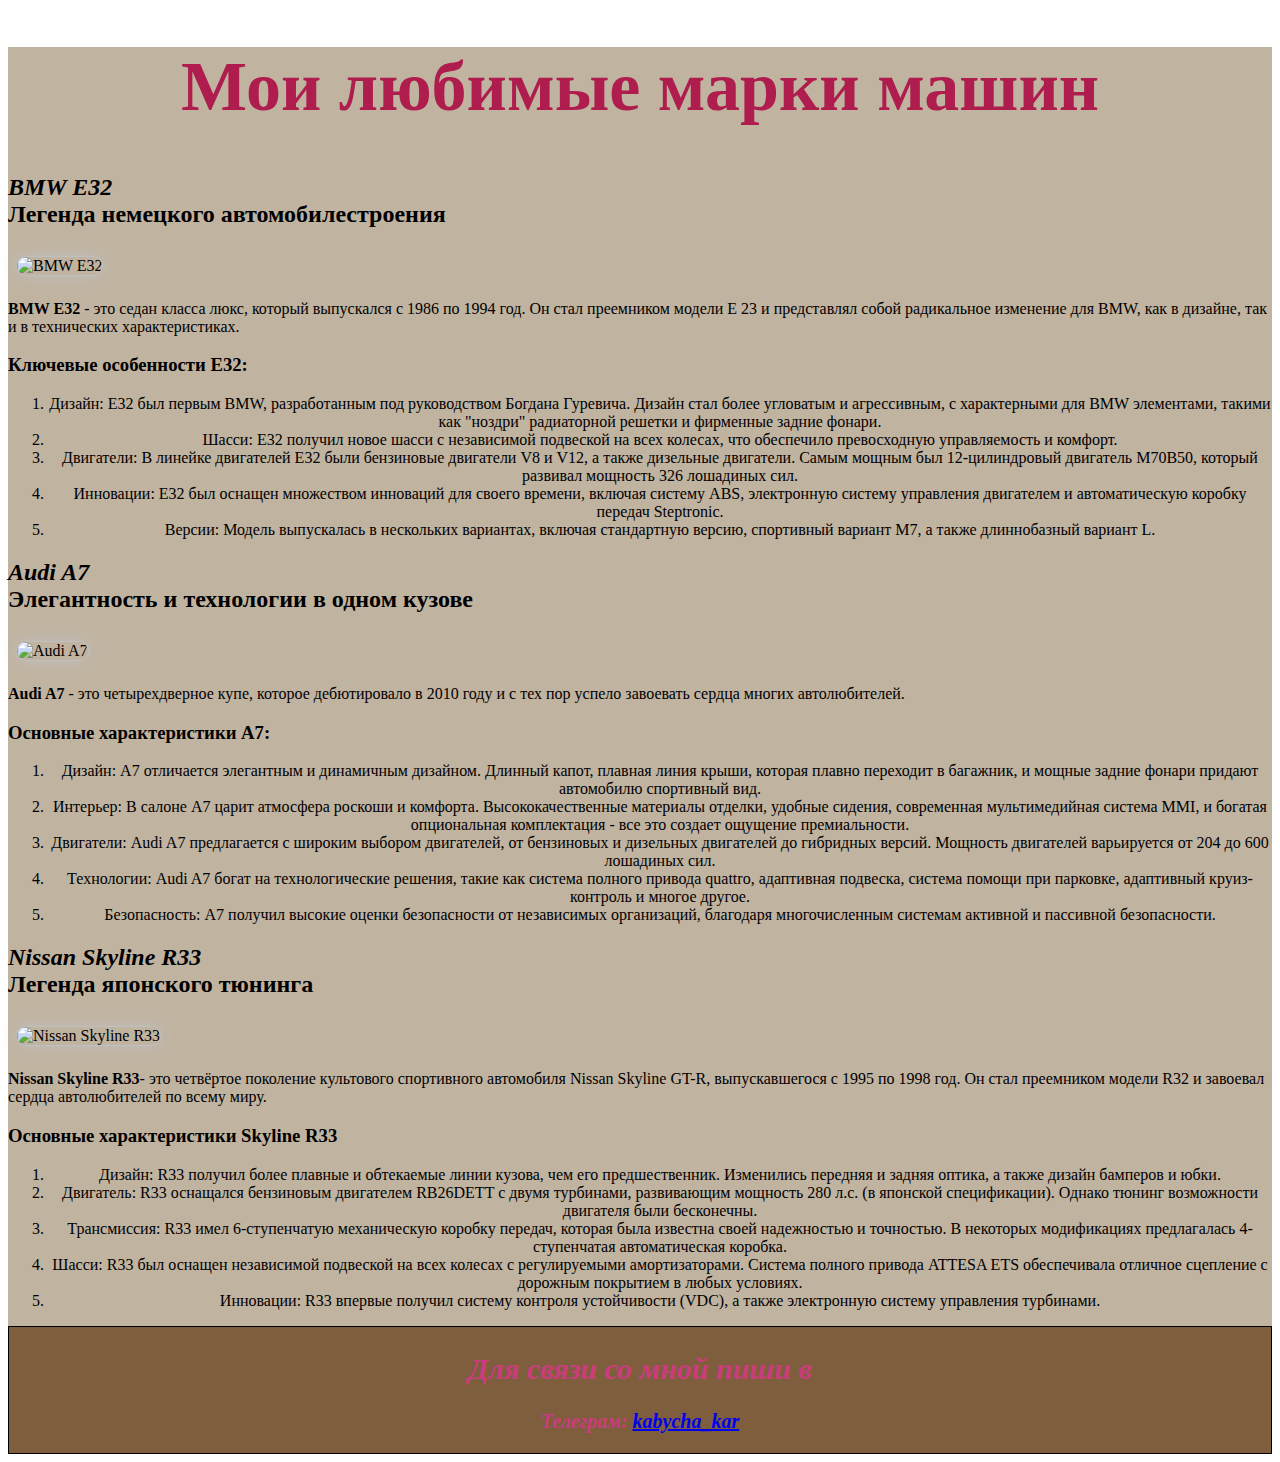
==== index.html @ 2b212de8 "Update index.html" ====
<!DOCTYPE html>
<html lang="ru">
<head>
    <meta charset="UTF-8">
    <meta name="viewport" content="width=device-width, initial-scale=1.0">
    <link href="mini.css" rel="stylesheet">
    <title>Мои любимые машины</title>
</head>
<body>
<div class="background">
    <section>
        <div class="title">
            <h1>Мои любимые марки машин</h1>
        </div>
        <div class="love">
         <div class="car">
            <h2>
               <em>BMW E32</em><br>
               Легенда немецкого автомобилестроения
            </h2>
            <img class="main-image" src="https://i.pinimg.com/564x/0f/99/5f/0f995f6b1bfbd348d7ca9b123c780f21.jpg" alt="BMW E32">
            <p><strong>BMW E32</strong> - это седан класса люкс, который выпускался с 1986 по 1994 год. 
            Он стал преемником модели Е 23 и представлял собой радикальное изменение для BMW, как в дизайне, 
            так и в технических характеристиках.</p>
        
            <h3>Ключевые особенности E32:</h3>
            <div class="adjective">
            <ol>
                 <li>Дизайн: E32 был первым BMW, разработанным под руководством Богдана Гуревича. Дизайн стал более угловатым и агрессивным, 
                с характерными для BMW элементами, такими как "ноздри" радиаторной решетки и фирменные задние фонари.</li>
                 <li>Шасси: E32 получил новое шасси с независимой подвеской на всех колесах, что обеспечило превосходную управляемость и комфорт.</li>
                 <li>Двигатели: В линейке двигателей E32 были бензиновые двигатели V8 и V12, 
                а также дизельные двигатели. Самым мощным был 12-цилиндровый двигатель M70B50, который развивал мощность 326 лошадиных сил.</li>
                <li>Инновации: E32 был оснащен множеством инноваций для своего времени, включая систему ABS, 
                электронную систему управления двигателем и автоматическую коробку передач Steptronic.</li>
                <li>Версии: Модель выпускалась в нескольких вариантах, включая стандартную версию, спортивный вариант M7, а также длиннобазный вариант L.</li>
            </ol>
            </div>
        </div>

        <div class="car">
            <h2>
               <em>Audi A7</em><br>
               Элегантность и технологии в одном кузове
            </h2>
            <img class="main-image" src="https://i.pinimg.com/564x/54/e6/24/54e6247f0ed926543638d730dbcdc8fe.jpg" alt="Audi A7">
    
        <p><strong>Audi A7</strong> - это четырехдверное купе, которое дебютировало в 2010 году и 
            с тех пор успело завоевать сердца многих автолюбителей. </p>
        <h3>Основные характеристики А7:</h3>
        <div class="adjective">
        <ol>
            <li>Дизайн: A7 отличается элегантным и динамичным дизайном. Длинный капот, 
                плавная линия крыши, которая плавно переходит в багажник, и мощные задние фонари придают автомобилю спортивный вид.</li>
            <li>Интерьер: В салоне A7 царит атмосфера роскоши и комфорта. Высококачественные материалы отделки, удобные сидения, современная
                мультимедийная система MMI, и богатая опциональная комплектация - все это создает ощущение премиальности.</li>
            <li>Двигатели: Audi A7 предлагается с широким выбором двигателей, от бензиновых и дизельных двигателей до гибридных версий. 
                Мощность двигателей варьируется от 204 до 600 лошадиных сил.</li>
            <li>Технологии: Audi A7 богат на технологические решения, такие как система полного привода quattro, адаптивная подвеска, 
                система помощи при парковке, адаптивный круиз-контроль и многое другое.</li>
            <li>Безопасность: A7 получил высокие оценки безопасности от независимых организаций, 
                благодаря многочисленным системам активной и пассивной безопасности.</li>
        </ol>
        </div>
        </div>
        <div class="car">
            <h2>
               <em>Nissan Skyline R33</em><br>
               Легенда японского тюнинга
            </h2>  
            <img class="main-image" src="https://i.pinimg.com/736x/cd/46/39/cd463962dd57b8cccdd8b1d6593e6fad.jpg" alt="Nissan Skyline R33">

        <p><strong>Nissan Skyline R33</strong>- это четвёртое поколение культового спортивного автомобиля Nissan Skyline GT-R, 
            выпускавшегося с 1995 по 1998 год. Он стал преемником модели R32 и завоевал сердца автолюбителей по всему миру. </p>
        <h3>Основные характеристики Skyline R33</h3>
        <div class="adjective">
        <ol>
            <li>Дизайн: R33 получил более плавные и обтекаемые линии кузова, чем его предшественник. 
                Изменились передняя и задняя оптика, а также дизайн бамперов и юбки.</li>
            <li>Двигатель: R33 оснащался бензиновым двигателем RB26DETT с двумя турбинами, развивающим мощность 280 л.с. 
                (в японской спецификации). Однако тюнинг возможности двигателя были бесконечны.</li>
            <li>Трансмиссия: R33 имел 6-ступенчатую механическую коробку передач, которая была известна своей надежностью и точностью.
                В некоторых модификациях предлагалась 4-ступенчатая автоматическая коробка.</li>
            <li>Шасси: R33 был оснащен независимой подвеской на всех колесах с регулируемыми амортизаторами. Система полного привода 
                ATTESA ETS обеспечивала отличное сцепление с дорожным покрытием в любых условиях.</li>
            <li>Инновации: R33 впервые получил систему контроля устойчивости (VDC), а также электронную систему управления турбинами.</li>
        </ol>
    </div>
        </div>
        </div>
    </section>
    <address>
    <div class="link">
        <h2>Для связи со мной пиши в</h2>
        <p><em>Телеграм:
             <a href="tg:@kabycha_kar"> kabycha_kar</a></em>
        </p>
    </div>
    </address>
    </div>

</body>
</html>
---- mini.css ----
.main-image {
    height: 400px;
    border: 1px solid silver;
    margin: 8px;
    box-shadow: 0 0 16px silver;
    border-radius: 1em;
}

.title { 
    font-size: 35px;
    text-align: center;
    font-weight: bold;
    color: rgb(175, 29, 78);
}

.adjective {
    text-align: center;
}

.background {
    background-color: rgb(192, 179, 160);
}

.audi{
    height: 350px;
    border: 1px solid silver;
    margin: 8px;
    box-shadow: 0 0 16px silver;
    border-radius: 16px;
}

@media (max-width: 400px) {
    img {
        width: 90%;
    }
}

.link { 
    border-radius: 0,5 em;
    background-color: rgb(127, 94, 61);
    border: 1px solid black;
    font-size: 20px;
    text-align: center;
    font-weight: bold; 
    color: rgb(203, 60, 125);
}
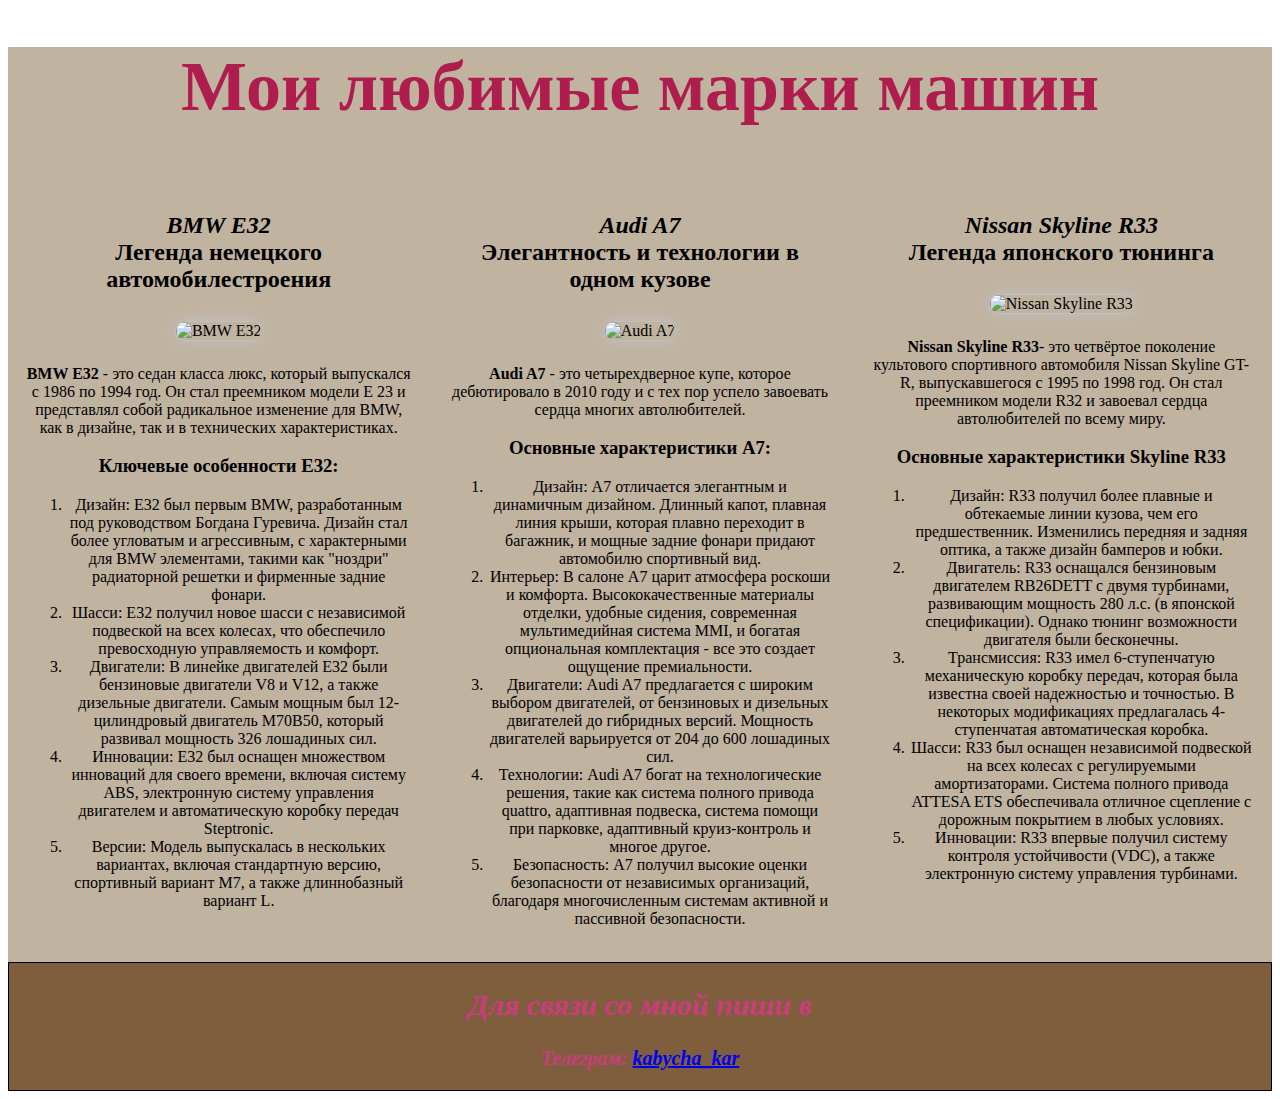
==== commit 16c141e7: "Update index.html" ====
--- a/index.html
+++ b/index.html
@@ -3,7 +3,7 @@
 <head>
     <meta charset="UTF-8">
     <meta name="viewport" content="width=device-width, initial-scale=1.0">
-    <link href="mini.css" rel="stylesheet">
+    <link href="minis.css" rel="stylesheet">
     <title>Мои любимые машины</title>
 </head>
 <body>
--- a/minis.css
+++ b/minis.css
@@ -0,0 +1,52 @@
+.main-image {
+    height: 400px;
+    border: 1px solid silver;
+    margin: 8px;
+    box-shadow: 0 0 16px silver;
+    border-radius: 1em;
+}
+
+.title { 
+    font-size: 35px;
+    text-align: center;
+    font-weight: bold;
+    color: rgb(175, 29, 78);
+}
+
+.adjective {
+    text-align: center;
+}
+
+.background {
+    background-color: rgb(192, 179, 160);
+}
+
+@media (max-width: 400px) {
+    img {
+        width: 90%;
+    }
+}
+
+.link { 
+    border-radius: 0,5 em;
+    background-color: rgb(127, 94, 61);
+    border: 1px solid black;
+    font-size: 20px;
+    text-align: center;
+    font-weight: bold; 
+    color: rgb(203, 60, 125);
+}
+
+.love {
+    display: flex;
+    width: 100%;
+    flex-wrap: wrap;
+}
+
+.car {
+    flex: 1;
+    background: rgb(192, 179, 160);
+    padding: 1rem;
+    margin: 2px;
+    text-align: center;
+}
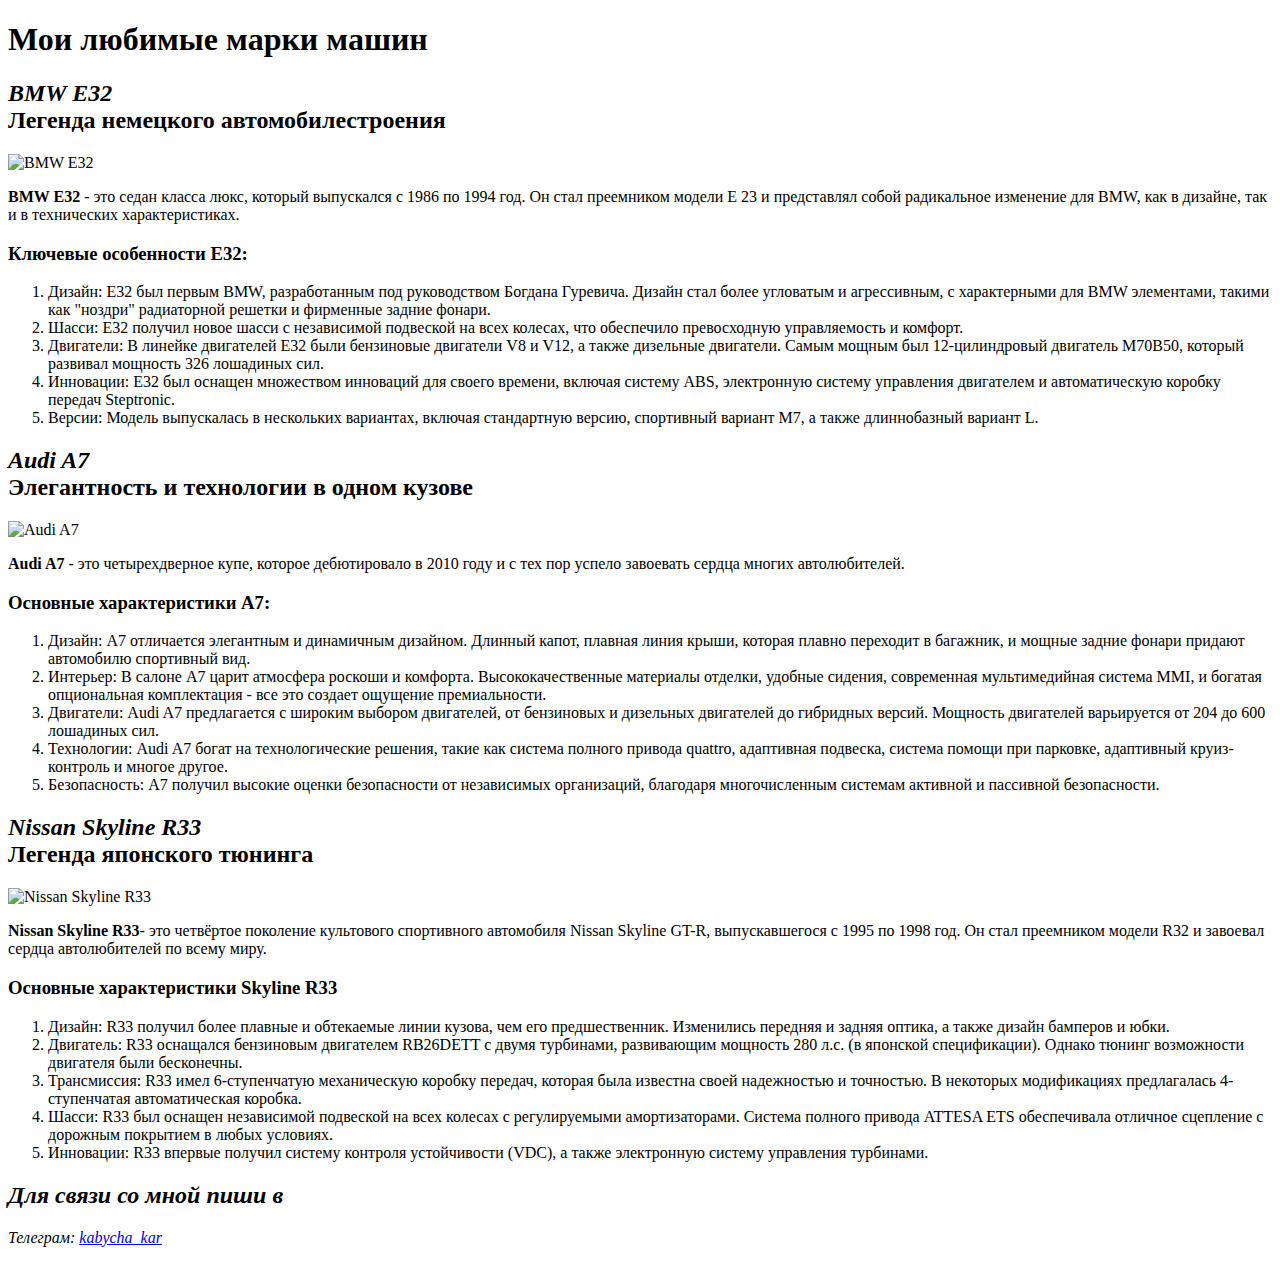
==== commit f06c4f7b: "Update index.html" ====
--- a/index.html
+++ b/index.html
@@ -3,11 +3,11 @@
 <head>
     <meta charset="UTF-8">
     <meta name="viewport" content="width=device-width, initial-scale=1.0">
-    <link href="minis.css" rel="stylesheet">
+    <link href="/static/main.css" rel="stylesheet">
     <title>Мои любимые машины</title>
 </head>
 <body>
-<div class="background">
+    <div class="background">
     <section>
         <div class="title">
             <h1>Мои любимые марки машин</h1>
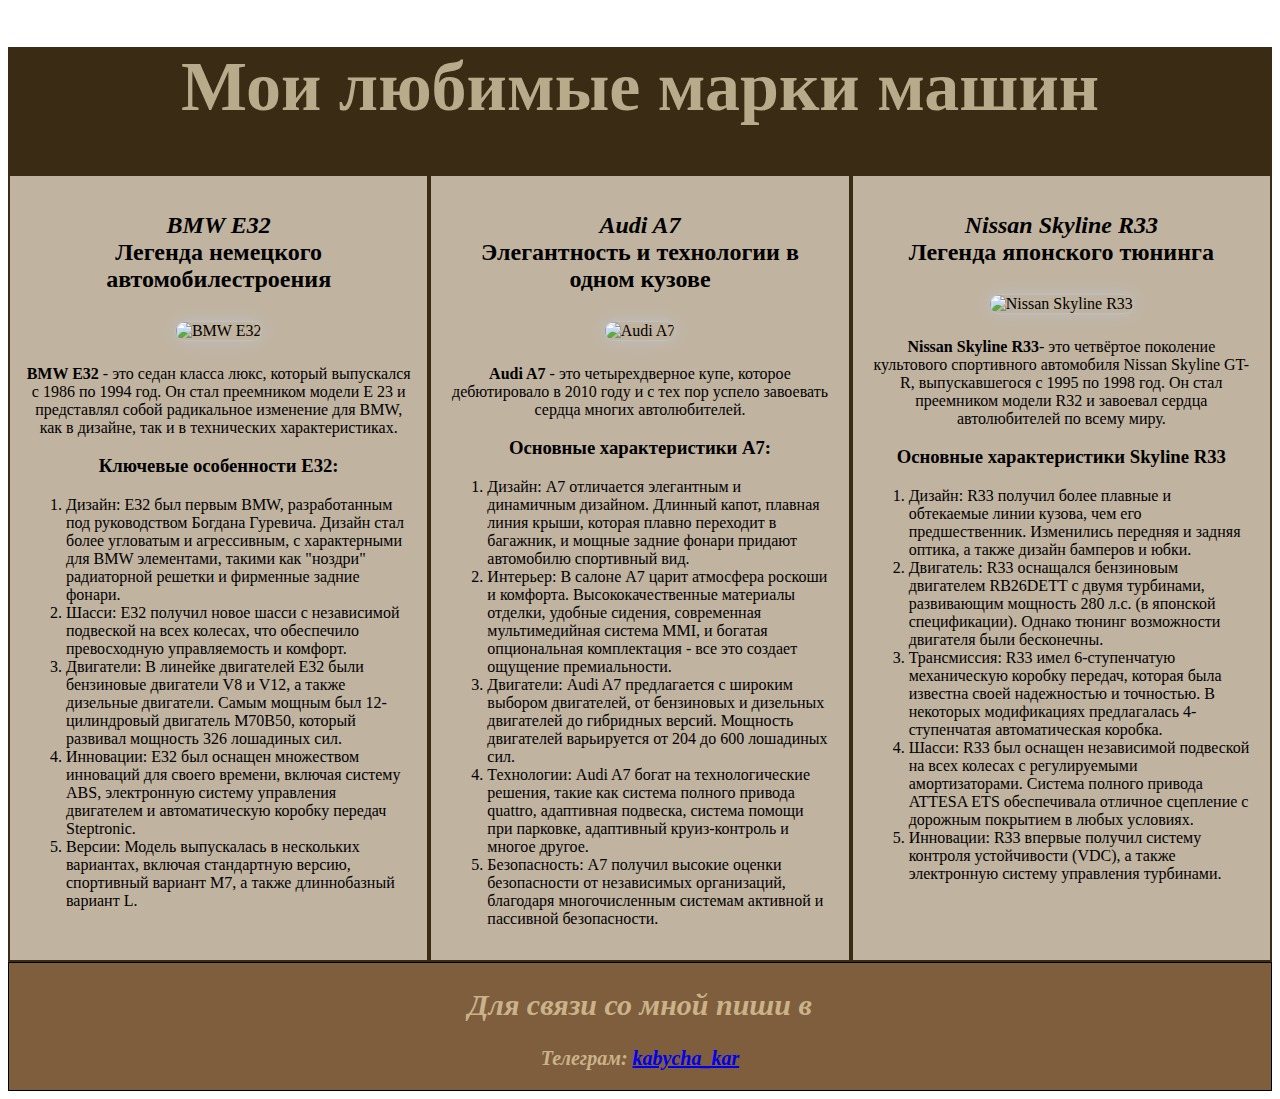
==== commit 8577fbb4: "Update index.html" ====
--- a/index.html
+++ b/index.html
@@ -3,7 +3,7 @@
 <head>
     <meta charset="UTF-8">
     <meta name="viewport" content="width=device-width, initial-scale=1.0">
-    <link href="/static/main.css" rel="stylesheet">
+    <link href="main.css" rel="stylesheet">
     <title>Мои любимые машины</title>
 </head>
 <body>
--- a/main.css
+++ b/main.css
@@ -0,0 +1,52 @@
+.main-image {
+    height: 400px;
+    border: 1px solid silver;
+    margin: 8px;
+    box-shadow: 0 0 16px silver;
+    border-radius: 1em;
+}
+
+.title { 
+    font-size: 35px;
+    text-align: center;
+    font-weight: bold;
+    color: rgb(184, 171, 139);
+}
+
+.adjective {
+    text-align: left;
+}
+
+.background {
+    background-color: rgb(57, 43, 20);
+}
+
+@media (max-width: 400px) {
+    img {
+        width: 90%;
+    }
+}
+
+.link { 
+    border-radius: 0,5 em;
+    background-color: rgb(127, 94, 61);
+    border: 1px solid black;
+    font-size: 20px;
+    text-align: center;
+    font-weight: bold; 
+    color: rgb(202, 179, 138);
+}
+
+.love {
+    display: flex;
+    width: 100%;
+    flex-wrap: wrap;
+}
+
+.car {
+    flex: 1;
+    background: rgb(192, 179, 160);
+    padding: 1rem;
+    margin: 2px;
+    text-align: center;
+}
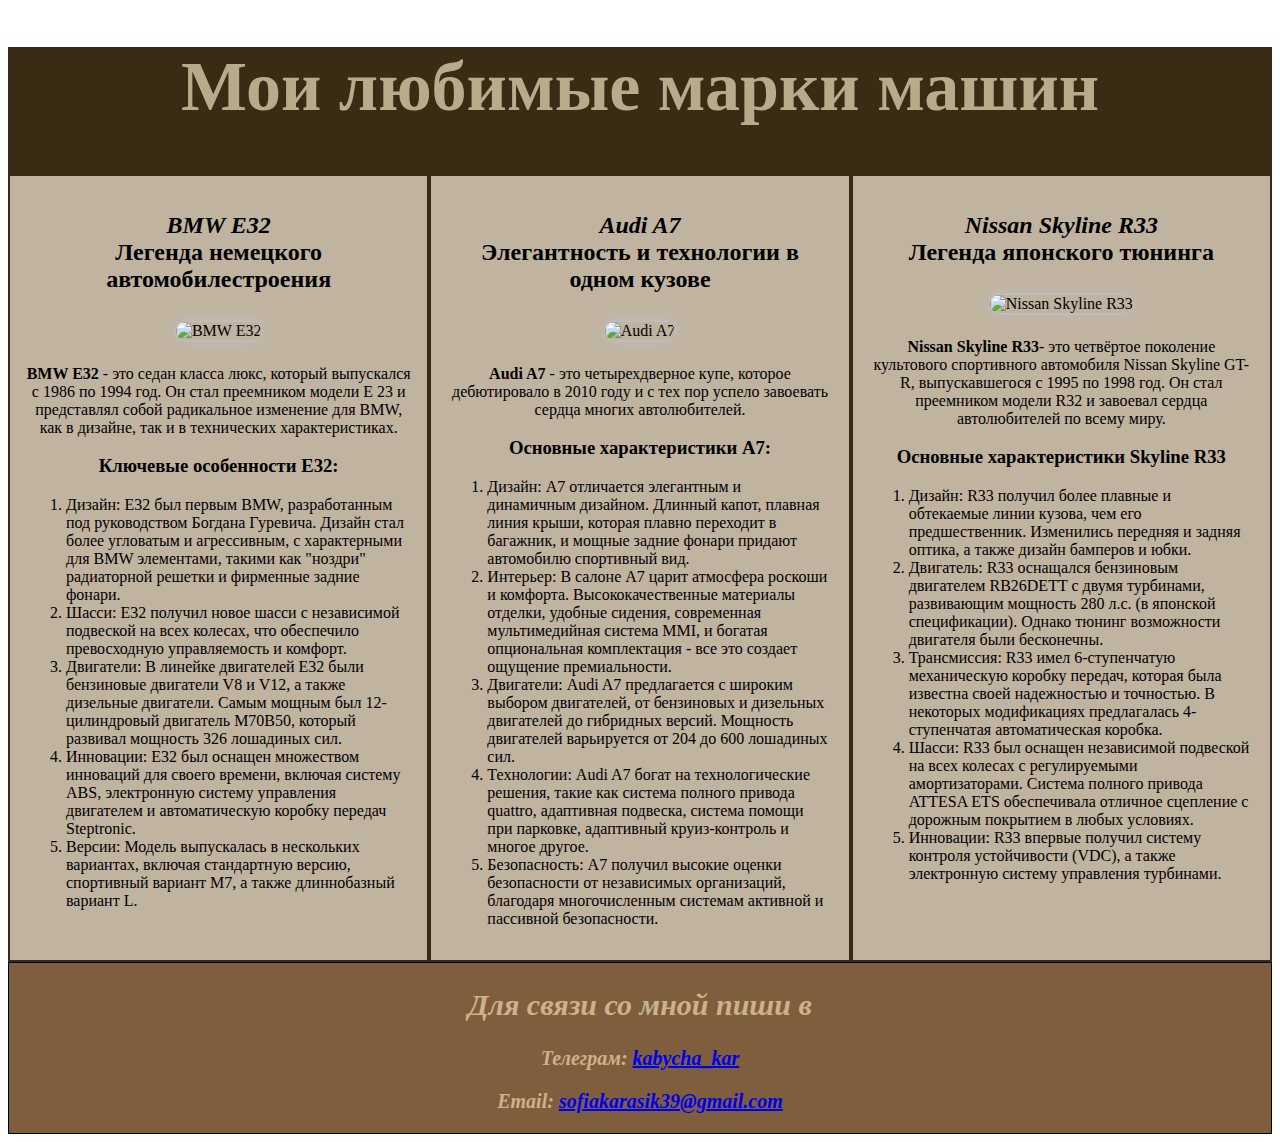
==== commit 314894c9: "Update index.html" ====
--- a/index.html
+++ b/index.html
@@ -5,6 +5,23 @@
     <meta name="viewport" content="width=device-width, initial-scale=1.0">
     <link href="main.css" rel="stylesheet">
     <title>Мои любимые машины</title>
+    <!-- Yandex.Metrika counter -->
+<script type="text/javascript" >
+   (function(m,e,t,r,i,k,a){m[i]=m[i]||function(){(m[i].a=m[i].a||[]).push(arguments)};
+   m[i].l=1*new Date();
+   for (var j = 0; j < document.scripts.length; j++) {if (document.scripts[j].src === r) { return; }}
+   k=e.createElement(t),a=e.getElementsByTagName(t)[0],k.async=1,k.src=r,a.parentNode.insertBefore(k,a)})
+   (window, document, "script", "https://mc.yandex.ru/metrika/tag.js", "ym");
+
+   ym(99043614, "init", {
+        clickmap:true,
+        trackLinks:true,
+        accurateTrackBounce:true,
+        webvisor:true
+   });
+</script>
+<noscript><div><img src="https://mc.yandex.ru/watch/99043614" style="position:absolute; left:-9999px;" alt="" /></div></noscript>
+<!-- /Yandex.Metrika counter -->
 </head>
 <body>
     <div class="background">
@@ -94,6 +111,9 @@
         <h2>Для связи со мной пиши в</h2>
         <p><em>Телеграм:
              <a href="tg:@kabycha_kar"> kabycha_kar</a></em>
+        </p><em>
+        <p>Email:
+            <a href="sofiakarasik39@gmail.com"> sofiakarasik39@gmail.com<a/></em>
         </p>
     </div>
     </address>
--- a/main.css
+++ b/main.css
@@ -21,7 +21,7 @@
     background-color: rgb(57, 43, 20);
 }
 
-@media (max-width: 400px) {
+@media (max-width: 470px) {
     img {
         width: 90%;
     }
